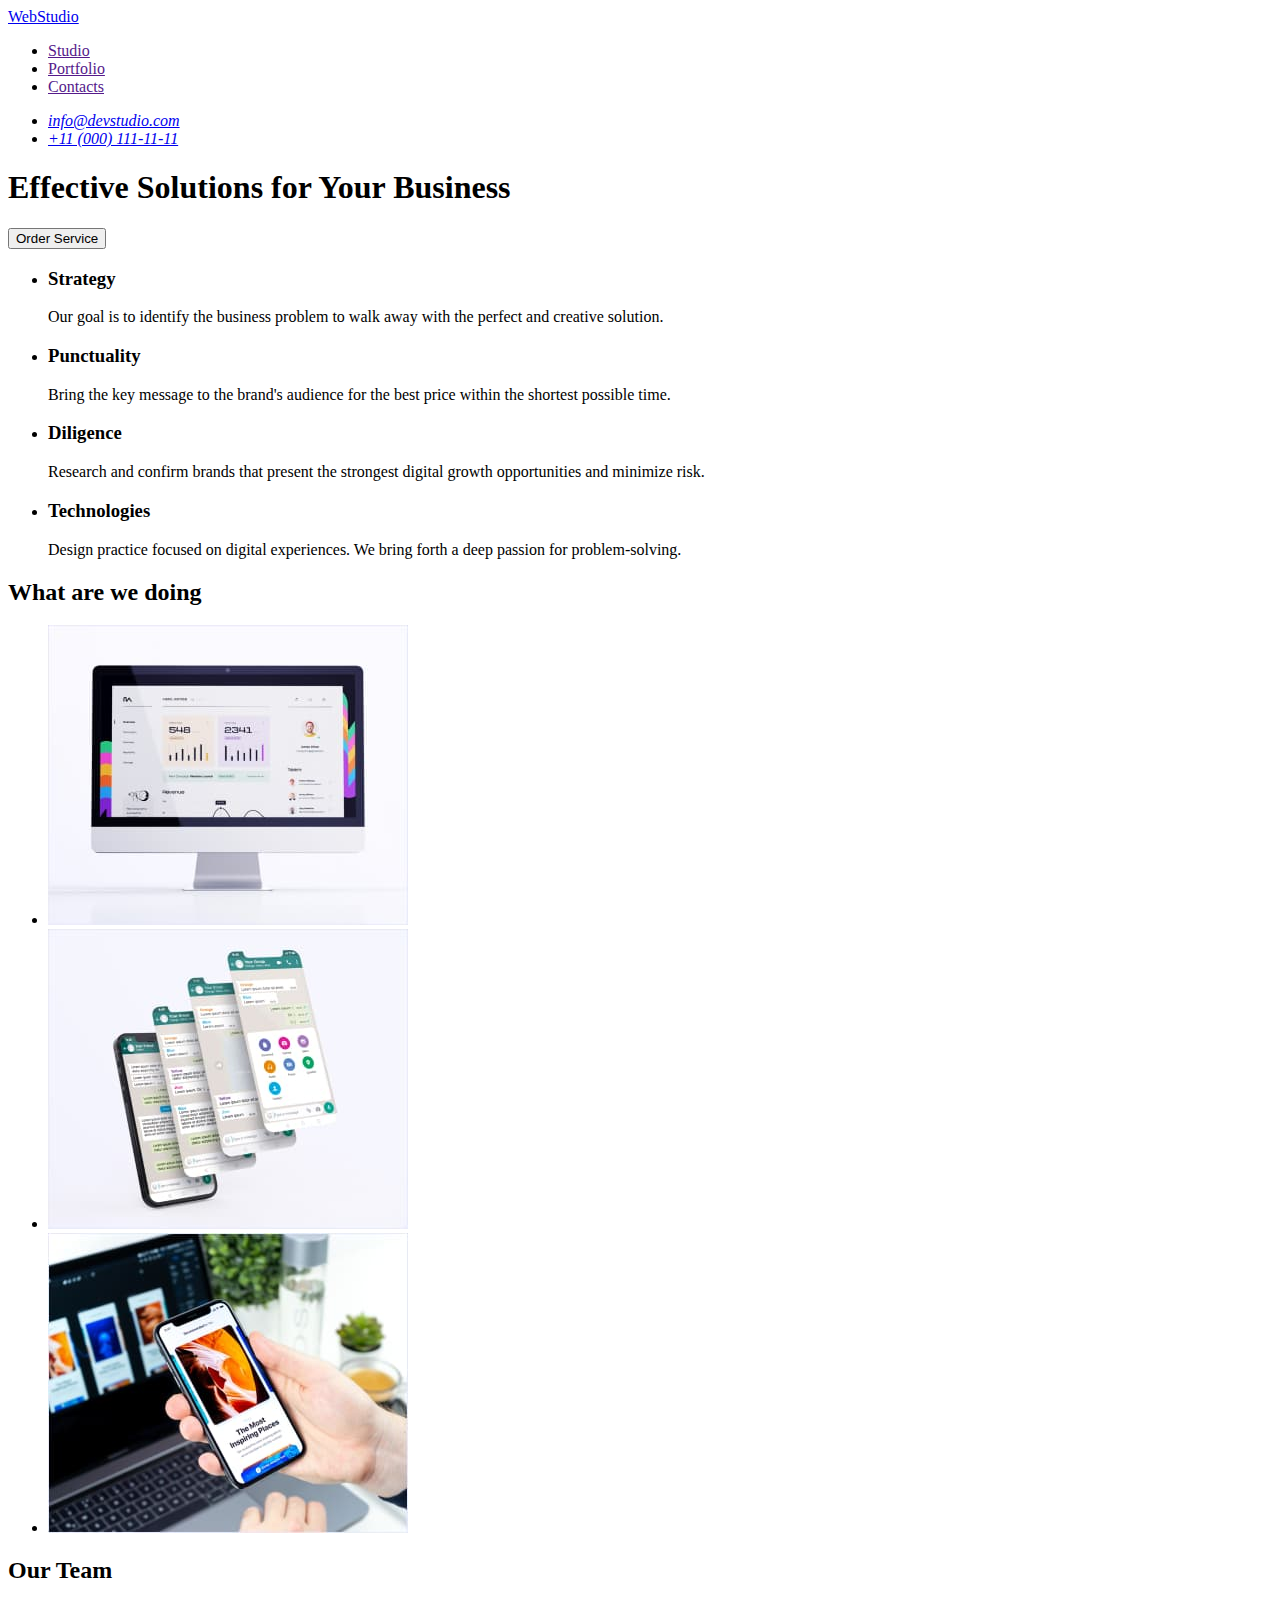
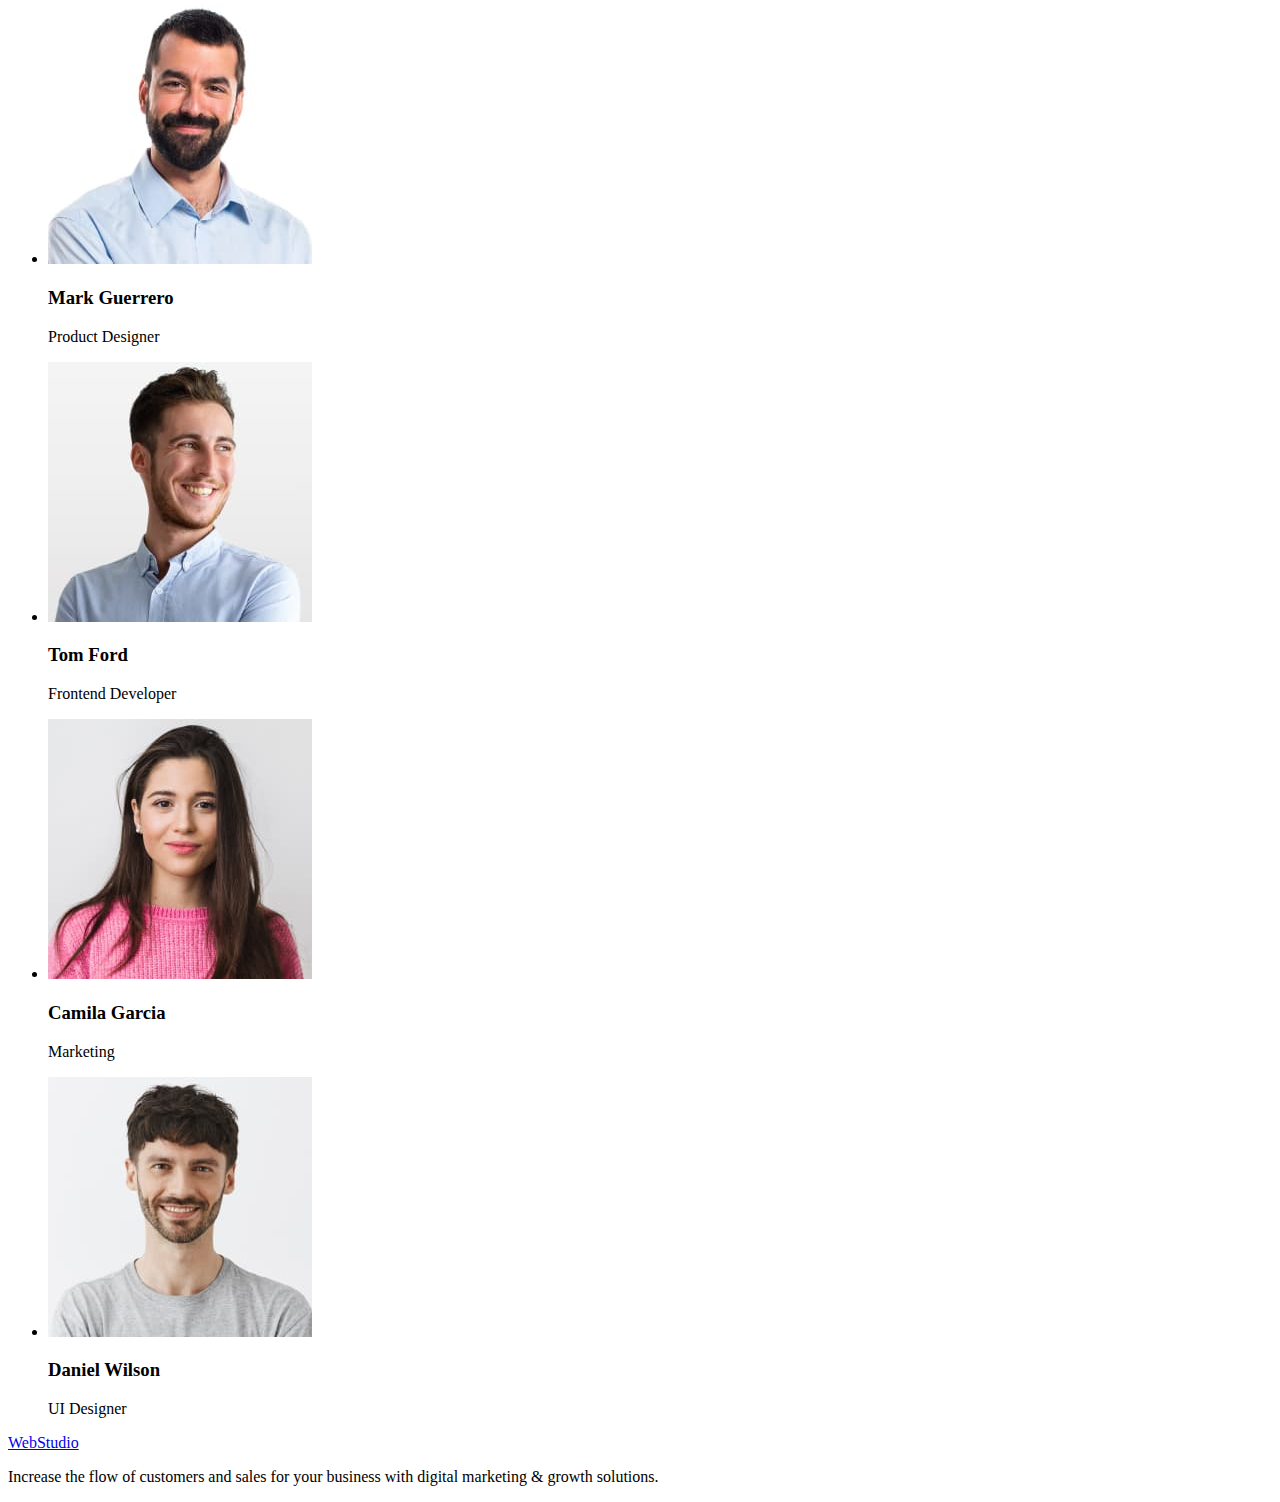
==== index.html @ 47cde06b "Initial commit" ====
<!DOCTYPE html>
<html lang="en">
  <head>
    <meta charset="UTF-8" />
    <meta http-equiv="X-UA-Compatible" content="IE=edge" />
    <meta name="viewport" content="width=device-width, initial-scale=1.0" />
    <title>WebStudio</title>
  </head>
  <body>
    <header>
      <nav>
        <a href="./index.html">WebStudio</a>
        <ul>
          <li><a href="">Studio</a></li>
          <li><a href="">Portfolio</a></li>
          <li><a href="">Contacts</a></li>
        </ul>
      </nav>
      <address>
        <ul>
          <li><a href="mailto:info@devstudio.com">info@devstudio.com</a></li>
          <li><a href="tel:+110001111111">+11 (000) 111-11-11</a></li>
        </ul>
      </address>
    </header>
    <main>
      <section>
        <h1>Effective Solutions for Your Business</h1>
        <button type="button">Order Service</button>
      </section>
      <section>
        <h2 hidden>features</h2>
        <ul>
          <li>
            <h3>Strategy</h3>
            <p>
              Our goal is to identify the business problem to walk away with the
              perfect and creative solution.
            </p>
          </li>
          <li>
            <h3>Punctuality</h3>
            <p>
              Bring the key message to the brand's audience for the best price
              within the shortest possible time.
            </p>
          </li>
          <li>
            <h3>Diligence</h3>
            <p>
              Research and confirm brands that present the strongest digital
              growth opportunities and minimize risk.
            </p>
          </li>
          <li>
            <h3>Technologies</h3>
            <p>
              Design practice focused on digital experiences. We bring forth a
              deep passion for problem-solving.
            </p>
          </li>
        </ul>
      </section>
      <section>
        <h2>What are we doing</h2>
        <ul>
          <li><img src="./images/monitor.jpg" alt="monitor" width="360" /></li>
          <li>
            <img src="./images/phonemenu.jpg" alt="phonemenu" width="360" />
          </li>
          <li>
            <img src="./images/phoneinhand.jpg" alt="phoneinhand" width="360" />
          </li>
        </ul>
      </section>
      <section>
        <h2>Our Team</h2>
        <ul>
          <li>
            <img
              src="./images/MarkGuerrero.jpg"
              alt="MarkGuerrero"
              width="264"
            />
            <h3>Mark Guerrero</h3>
            <p>Product Designer</p>
          </li>
          <li>
            <img src="./images/tomford.jpg" alt="tomford" width="264" />
            <h3>Tom Ford</h3>
            <p>Frontend Developer</p>
          </li>
          <li>
            <img
              src="./images/camilagarcia.jpg"
              alt="camilagarcia"
              width="264"
            />
            <h3>Camila Garcia</h3>
            <p>Marketing</p>
          </li>
          <li>
            <img
              src="./images/danielwilson.jpg"
              alt="danielwilson"
              width="264"
            />
            <h3>Daniel Wilson</h3>
            <p>UI Designer</p>
          </li>
        </ul>
      </section>
    </main>
    <footer>
      <a href="./index.html">WebStudio</a>
      <p>
        Increase the flow of customers and sales for your business with digital
        marketing & growth solutions.
      </p>
    </footer>
  </body>
</html>
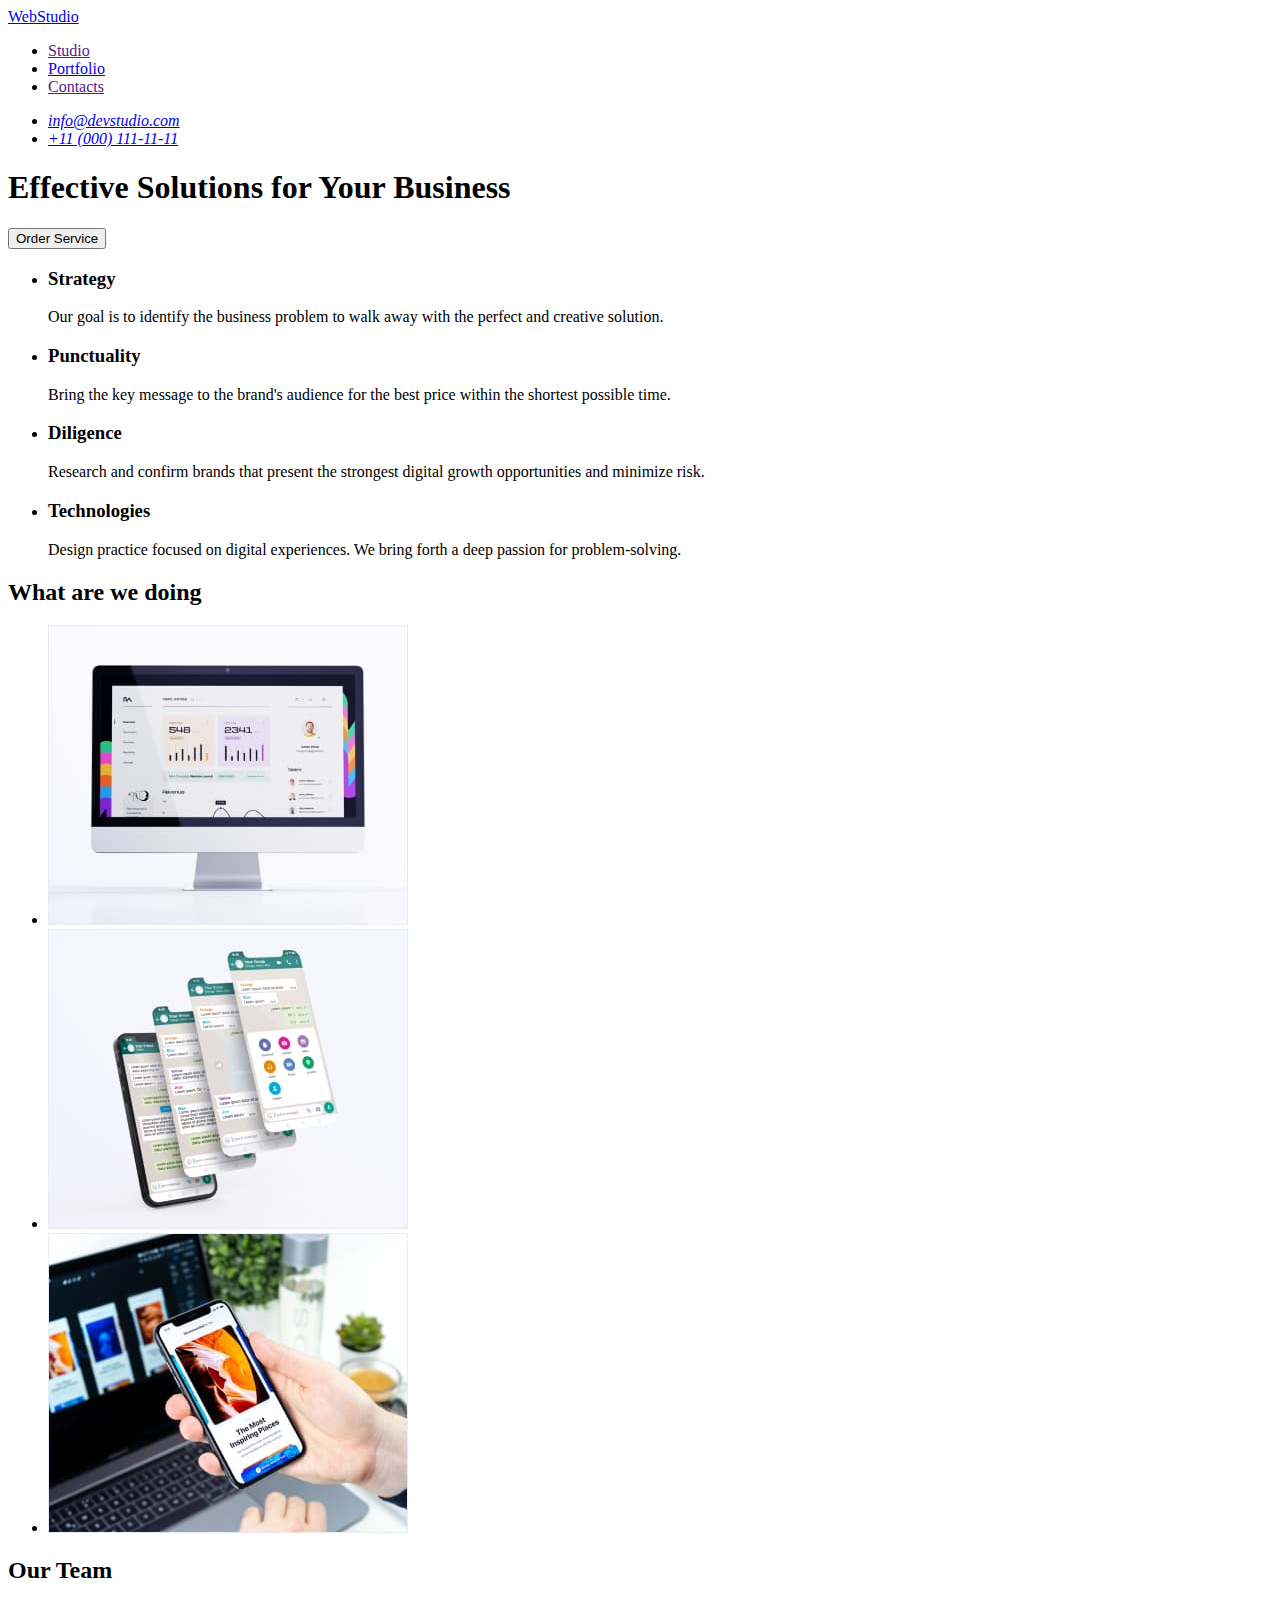
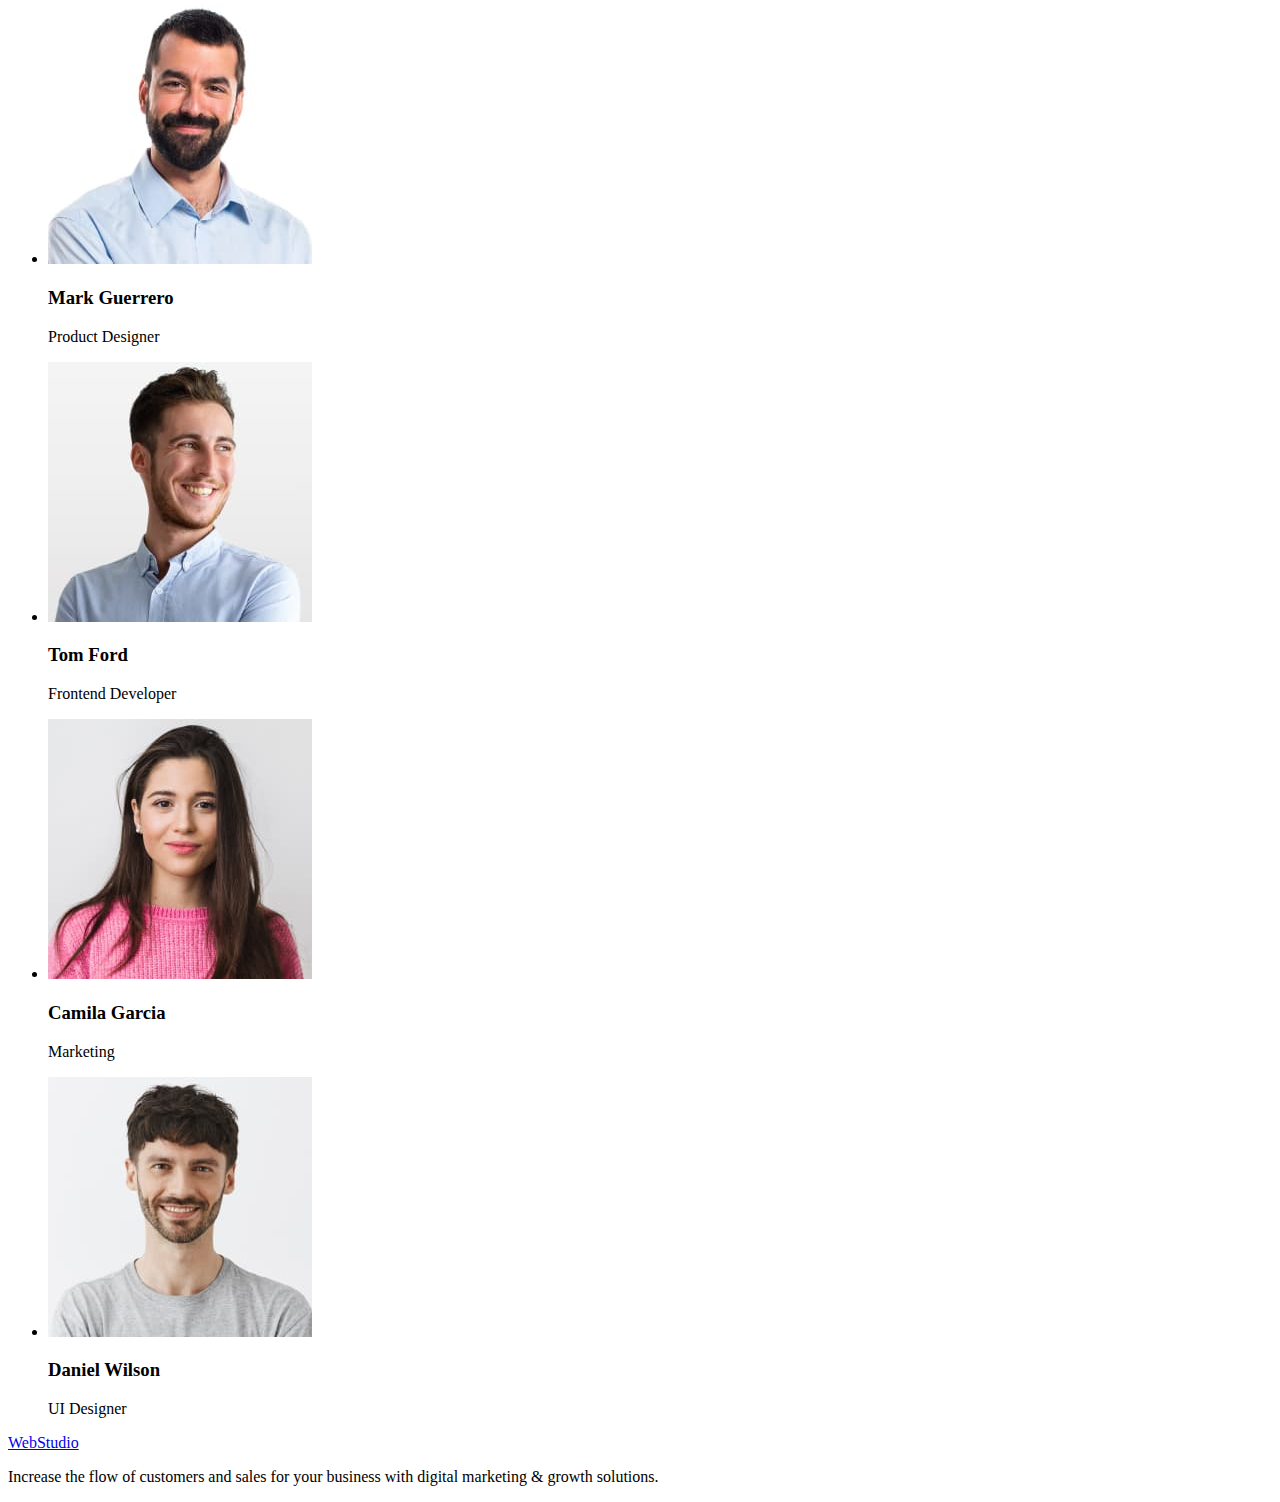
==== commit b45aa0be: "add porfolio" ====
--- a/index.html
+++ b/index.html
@@ -12,7 +12,7 @@
         <a href="./index.html">WebStudio</a>
         <ul>
           <li><a href="">Studio</a></li>
-          <li><a href="">Portfolio</a></li>
+          <li><a href="./portfolio.html">Portfolio</a></li>
           <li><a href="">Contacts</a></li>
         </ul>
       </nav>
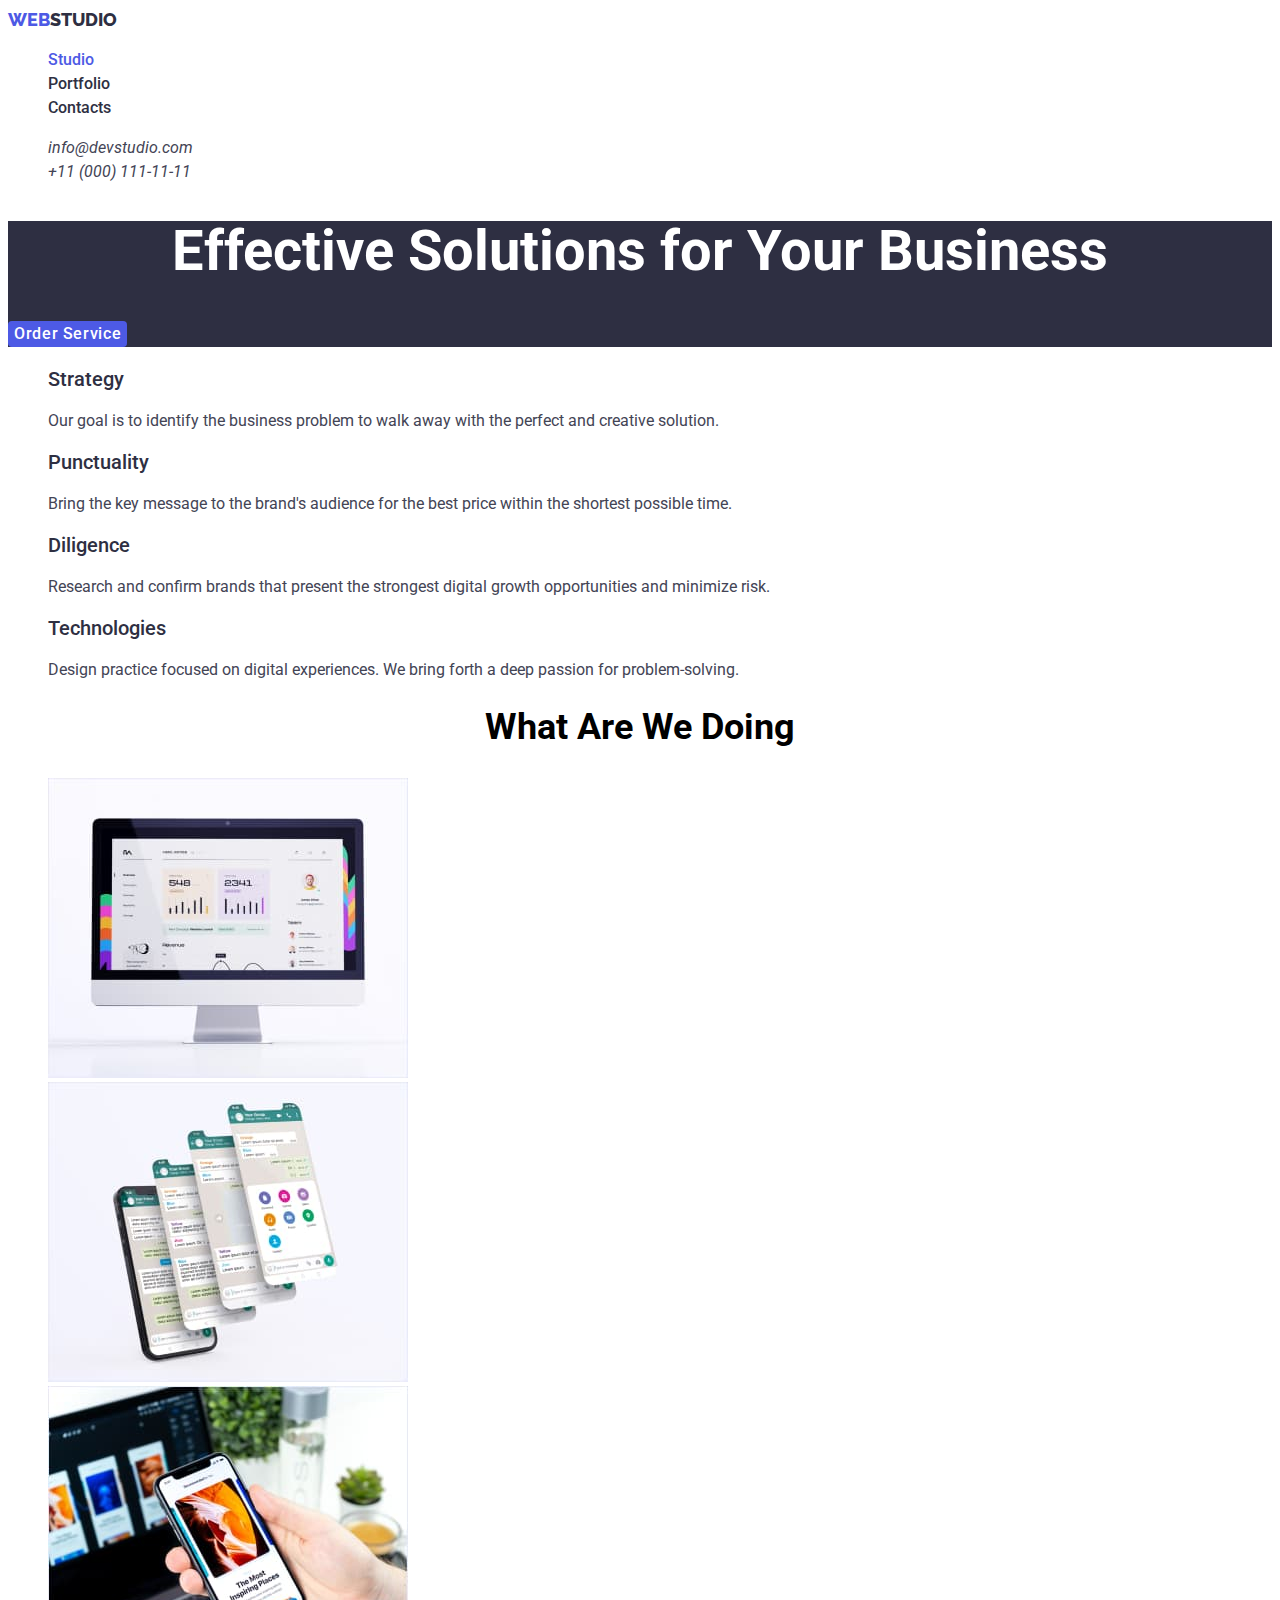
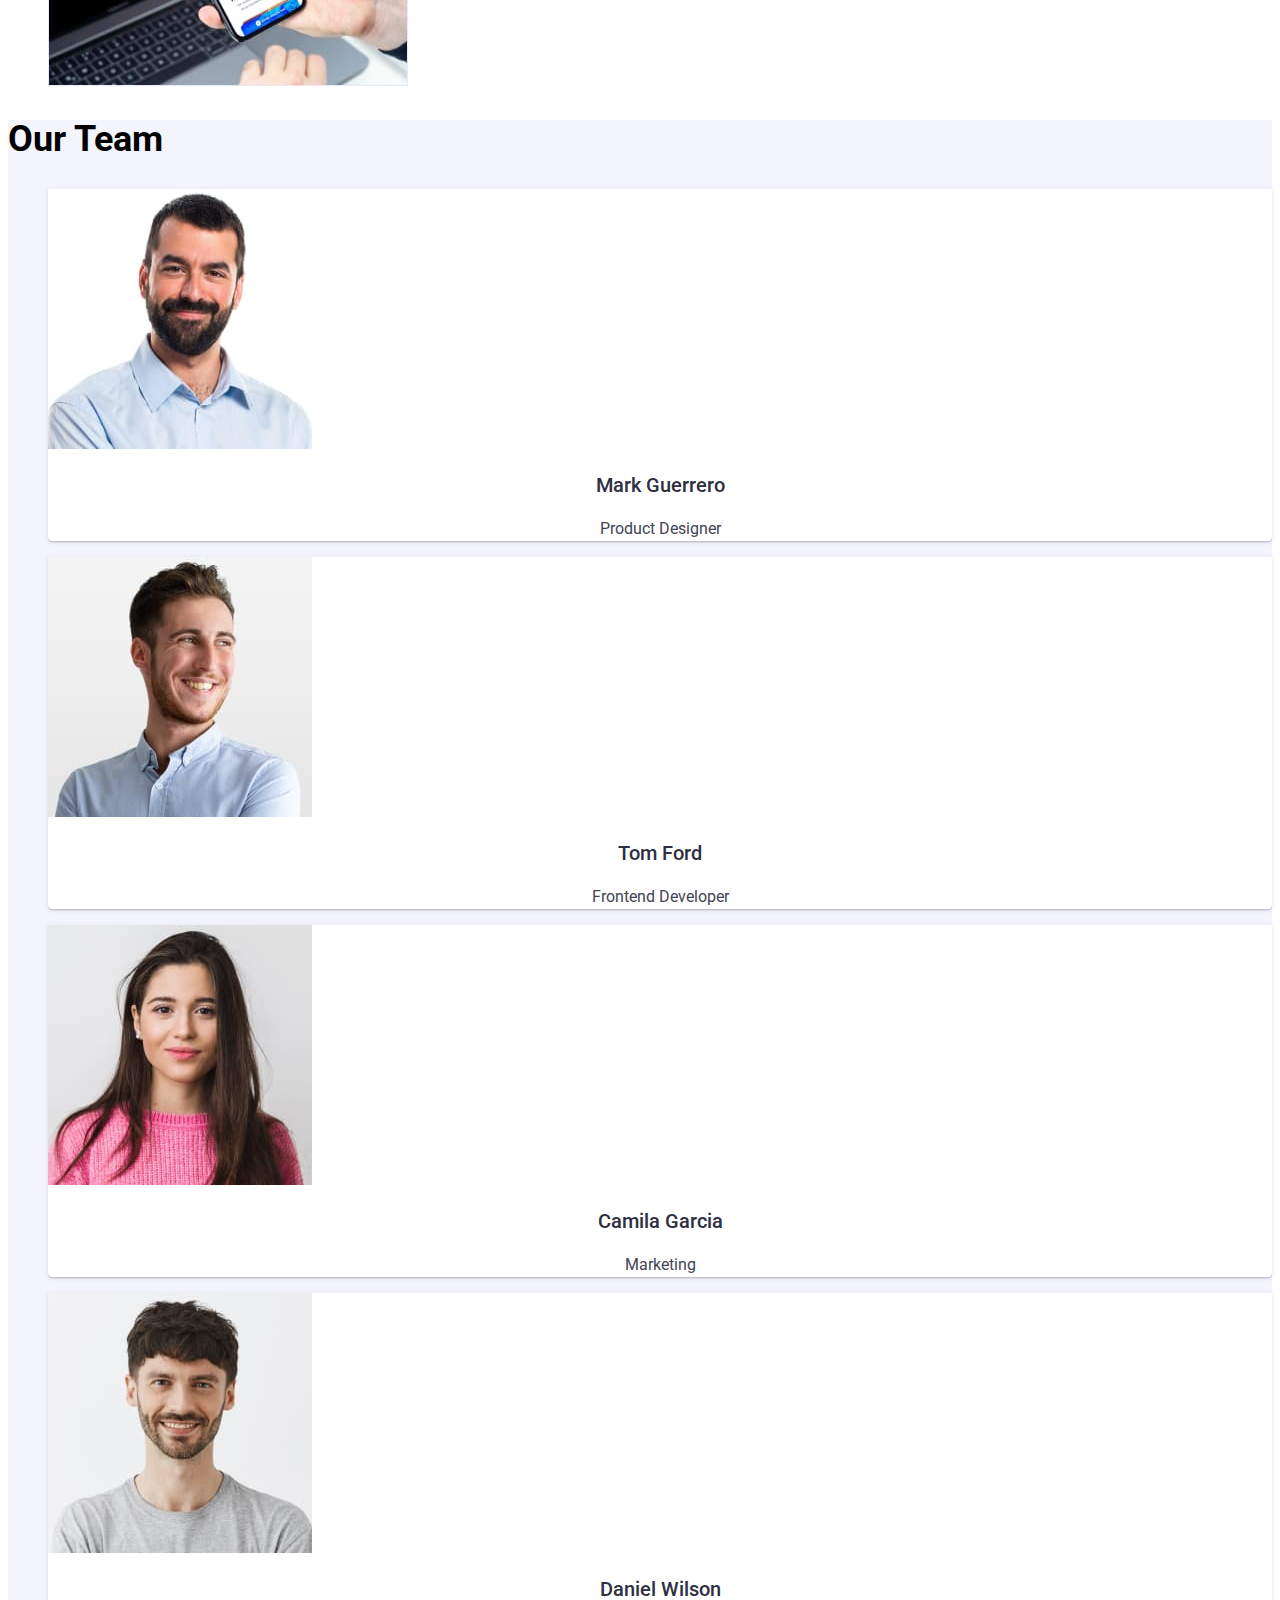
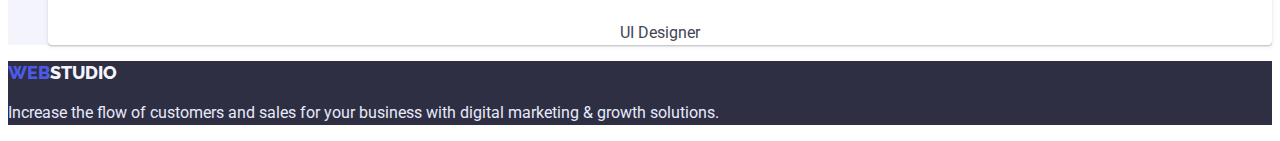
==== commit e2532e0a: "Add portfolio + css" ====
--- a/index.html
+++ b/index.html
@@ -5,56 +5,65 @@
     <meta http-equiv="X-UA-Compatible" content="IE=edge" />
     <meta name="viewport" content="width=device-width, initial-scale=1.0" />
     <title>WebStudio</title>
+    <link rel="preconnect" href="https://fonts.googleapis.com" />
+    <link rel="preconnect" href="https://fonts.gstatic.com" crossorigin />
+    <link
+      href="https://fonts.googleapis.com/css2?family=Raleway:wght@400;500;700&family=Roboto:wght@400;500;700&display=swap"
+      rel="stylesheet"
+    />
+    <link rel="stylesheet" href="./css/style.css" />
   </head>
   <body>
     <header>
       <nav>
-        <a href="./index.html">WebStudio</a>
-        <ul>
-          <li><a href="">Studio</a></li>
+        <a href="./index.html" class="logo"
+          ><span class="logo-clr">Web</span>Studio</a
+        >
+        <ul class="nav-list">
+          <li><a href="" class="current">Studio</a></li>
           <li><a href="./portfolio.html">Portfolio</a></li>
           <li><a href="">Contacts</a></li>
         </ul>
       </nav>
       <address>
-        <ul>
+        <ul class="nav-link">
           <li><a href="mailto:info@devstudio.com">info@devstudio.com</a></li>
           <li><a href="tel:+110001111111">+11 (000) 111-11-11</a></li>
         </ul>
       </address>
     </header>
     <main>
-      <section>
-        <h1>Effective Solutions for Your Business</h1>
-        <button type="button">Order Service</button>
+      <section class="hero">
+        <h1 class="hero-logo">Effective Solutions for Your Business</h1>
+        <button type="button" class="hero-btn">Order Service</button>
       </section>
       <section>
         <h2 hidden>features</h2>
-        <ul>
+        <ul class="features-list">
           <li>
-            <h3>Strategy</h3>
-            <p>
+            <h3 class="title">Strategy</h3>
+            <p class="skill-text">
               Our goal is to identify the business problem to walk away with the
               perfect and creative solution.
             </p>
           </li>
           <li>
-            <h3>Punctuality</h3>
-            <p>
+            <h3 class="title">Punctuality</h3>
+            <p class="skill-text">
               Bring the key message to the brand's audience for the best price
               within the shortest possible time.
             </p>
           </li>
           <li>
-            <h3>Diligence</h3>
-            <p>
+            <h3 class="title">Diligence</h3>
+            <p class="skill-text">
               Research and confirm brands that present the strongest digital
               growth opportunities and minimize risk.
             </p>
           </li>
           <li>
-            <h3>Technologies</h3>
-            <p>
+            <h3 class="title">Technologies</h3>
+            <p class="skill-text">
               Design practice focused on digital experiences. We bring forth a
               deep passion for problem-solving.
             </p>
@@ -62,7 +71,7 @@
         </ul>
       </section>
       <section>
-        <h2>What are we doing</h2>
+        <h2 class="job-title">What are we doing</h2>
         <ul>
           <li><img src="./images/monitor.jpg" alt="monitor" width="360" /></li>
           <li>
@@ -73,47 +82,50 @@
           </li>
         </ul>
       </section>
-      <section>
-        <h2>Our Team</h2>
-        <ul>
-          <li>
+      <section class="our-team">
+        <h2 class="team-head">Our Team</h2>
+        <ul class="team-list">
+          <li class="team-person">
             <img
               src="./images/MarkGuerrero.jpg"
               alt="MarkGuerrero"
               width="264"
             />
-            <h3>Mark Guerrero</h3>
-            <p>Product Designer</p>
+            <h3 class="name">Mark Guerrero</h3>
+            <p class="team-position">Product Designer</p>
           </li>
-          <li>
+          <li class="team-person">
             <img src="./images/tomford.jpg" alt="tomford" width="264" />
-            <h3>Tom Ford</h3>
-            <p>Frontend Developer</p>
+            <h3 class="name">Tom Ford</h3>
+            <p class="team-position">Frontend Developer</p>
           </li>
-          <li>
+          <li class="team-person">
             <img
               src="./images/camilagarcia.jpg"
               alt="camilagarcia"
               width="264"
             />
-            <h3>Camila Garcia</h3>
-            <p>Marketing</p>
+            <h3 class="name">Camila Garcia</h3>
+            <p class="team-position">Marketing</p>
           </li>
-          <li>
+          <li class="team-person">
             <img
               src="./images/danielwilson.jpg"
               alt="danielwilson"
               width="264"
             />
-            <h3>Daniel Wilson</h3>
-            <p>UI Designer</p>
+            <h3 class="name">Daniel Wilson</h3>
+            <p class="team-position">UI Designer</p>
           </li>
         </ul>
       </section>
     </main>
     <footer>
-      <a href="./index.html">WebStudio</a>
-      <p>
+      <a href="./index.html" class="logo"
+        ><span class="logo-clr">Web</span
+        ><span class="logo-clr-foot">Studio</span></a
+      >
+      <p class="foot-text">
         Increase the flow of customers and sales for your business with digital
         marketing & growth solutions.
       </p>
--- a/css/style.css
+++ b/css/style.css
@@ -0,0 +1,216 @@
+:root {
+  --clr-brand: #4d5ae5;
+  --clr-theme: #2e2f42;
+  --clr-white: #ffffff;
+  --clr-smoke: #f4f4fd;
+  --clr-text: #434455;
+  --clr-border: #e7e9fc;
+}
+
+/* Base */
+
+body {
+  font-family: "Roboto", sans-serif;
+  background-color: var(--clr-white);
+}
+
+a {
+  text-decoration: none;
+}
+
+ul {
+  list-style: none;
+}
+
+/* Header */
+
+.logo {
+  color: var(--clr-theme);
+  font-family: "Raleway", sans-serif;
+  font-weight: 800;
+  font-size: 18px;
+  line-height: 1.33;
+  text-transform: uppercase;
+}
+
+.logo-clr {
+  color: var(--clr-brand);
+}
+
+.nav-list a {
+  color: var(--clr-theme);
+  font-weight: 500;
+  font-size: 16px;
+  line-height: 1.5;
+}
+
+.nav-list a:hover,
+.nav-list a:focus {
+  color: var(--clr-brand);
+}
+
+.nav-list a.current {
+  color: var(--clr-brand);
+}
+
+.nav-link a {
+  color: var(--clr-text);
+  font-weight: 400;
+  font-size: 16px;
+  line-height: 1.5;
+}
+
+.nav-link a:hover,
+.nav-link a:focus {
+  color: var(--clr-brand);
+}
+
+/* Hero */
+.hero {
+  background-color: var(--clr-theme);
+}
+
+.hero-logo {
+  color: var(--clr-white);
+  font-weight: 700;
+  font-size: 56px;
+  line-height: 1.1;
+  text-align: center;
+}
+
+.hero-btn {
+  background-color: var(--clr-brand);
+  color: var(--clr-white);
+  border: none;
+  border-radius: 4px;
+  font-family: inherit;
+  font-weight: 500;
+  font-size: 16px;
+  line-height: 1.5;
+  align-items: center;
+  letter-spacing: 0.04em;
+}
+
+.hero-btn:hover,
+.hero-btn:focus {
+  background-color: #404bbf;
+}
+
+/* Features */
+
+.features-list .title {
+  color: var(--clr-theme);
+  font-weight: 500;
+  font-size: 20px;
+  line-height: 1.2;
+}
+
+.skill-text {
+  color: var(--clr-text);
+  font-weight: 400;
+  font-size: 16px;
+  line-break: 1.5;
+}
+
+/* What are we doing */
+
+.job-title {
+  font-weight: 700;
+  font-size: 36px;
+  line-height: 1.1;
+  text-align: center;
+  text-transform: capitalize;
+}
+
+.our-team {
+  background-color: var(--clr-smoke);
+}
+
+.team-head {
+  font-weight: 700;
+  font-size: 36px;
+  line-height: 1.1;
+}
+
+.team-person {
+  background-color: var(--clr-white);
+  box-shadow: 0px 1px 6px rgba(46, 47, 66, 0.08),
+    0px 1px 1px rgba(46, 47, 66, 0.16), 0px 2px 1px rgba(46, 47, 66, 0.08);
+  border-radius: 0px 0px 4px 4px;
+}
+
+.team-list .name {
+  color: var(--clr-theme);
+  font-weight: 500;
+  font-size: 20px;
+  line-height: 1.2;
+  text-align: center;
+}
+
+.team-position {
+  color: var(--clr-text);
+  font-weight: 400;
+  font-size: 16px;
+  line-height: 1.5;
+  text-align: center;
+}
+
+/* Footer */
+
+footer {
+  background-color: var(--clr-theme);
+}
+
+.logo-foot {
+  color: var(--clr-smoke);
+}
+
+.foot-text {
+  color: var(--clr-border);
+  font-weight: 400;
+  font-size: 16px;
+  line-height: 1.5;
+}
+
+.logo-clr-foot {
+  color: var(--clr-smoke);
+}
+
+/* PORTFOLIO */
+
+/* filter btn */
+
+.filter-btn {
+  font-weight: 500;
+  font-size: 16px;
+  line-height: 1.5;
+  background-color: var(--clr-smoke);
+  border: 1px solid var(--clr-border);
+  border-radius: 4px;
+  color: var(--clr-brand);
+}
+
+.filter-btn:hover {
+  background-color: #404bbf;
+  color: #ffffff;
+}
+
+/* Project examples */
+
+.project-link {
+  border: 1px solid var(--clr-border);
+}
+
+.project-name {
+  font-weight: 500;
+  font-size: 20px;
+  line-height: 1.2;
+  color: var(--clr-theme);
+}
+
+.project-text {
+  font-weight: 400;
+  font-size: 16px;
+  line-height: 1.5;
+  color: var(--clr-theme);
+}
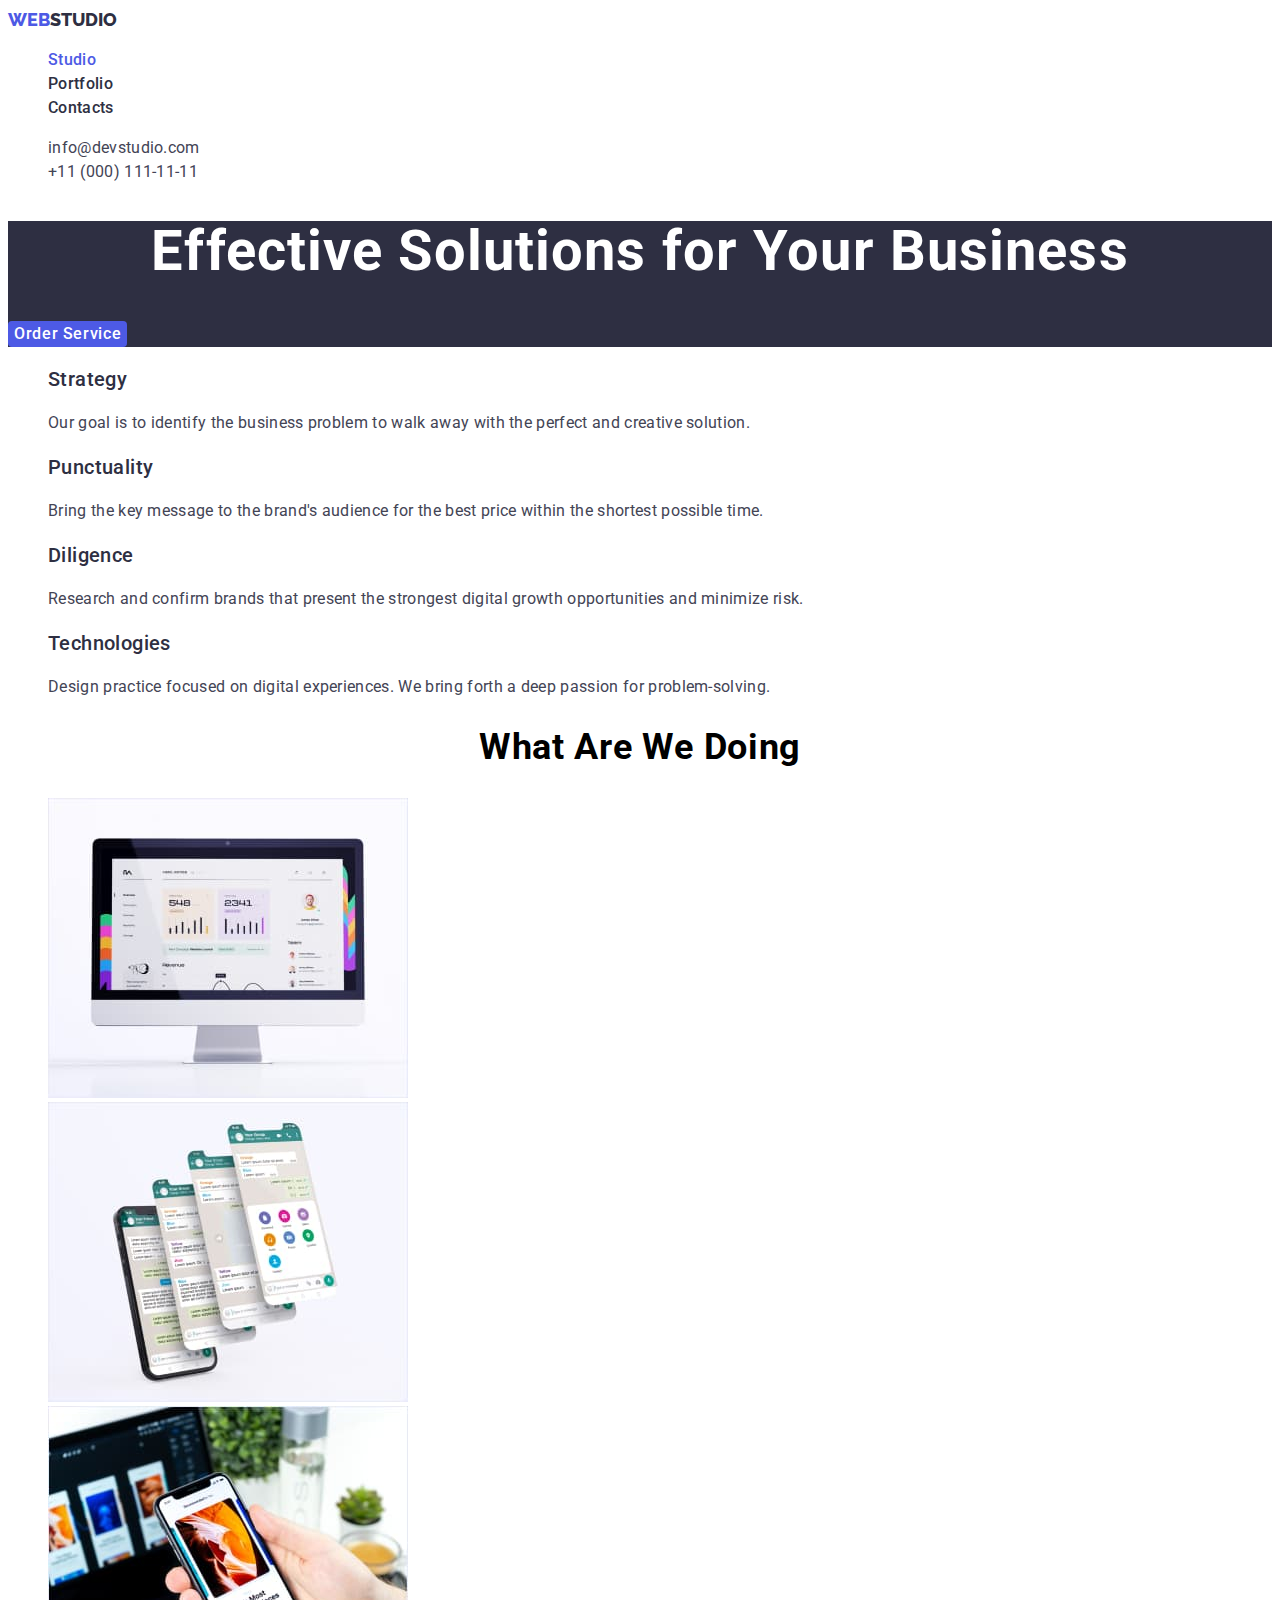
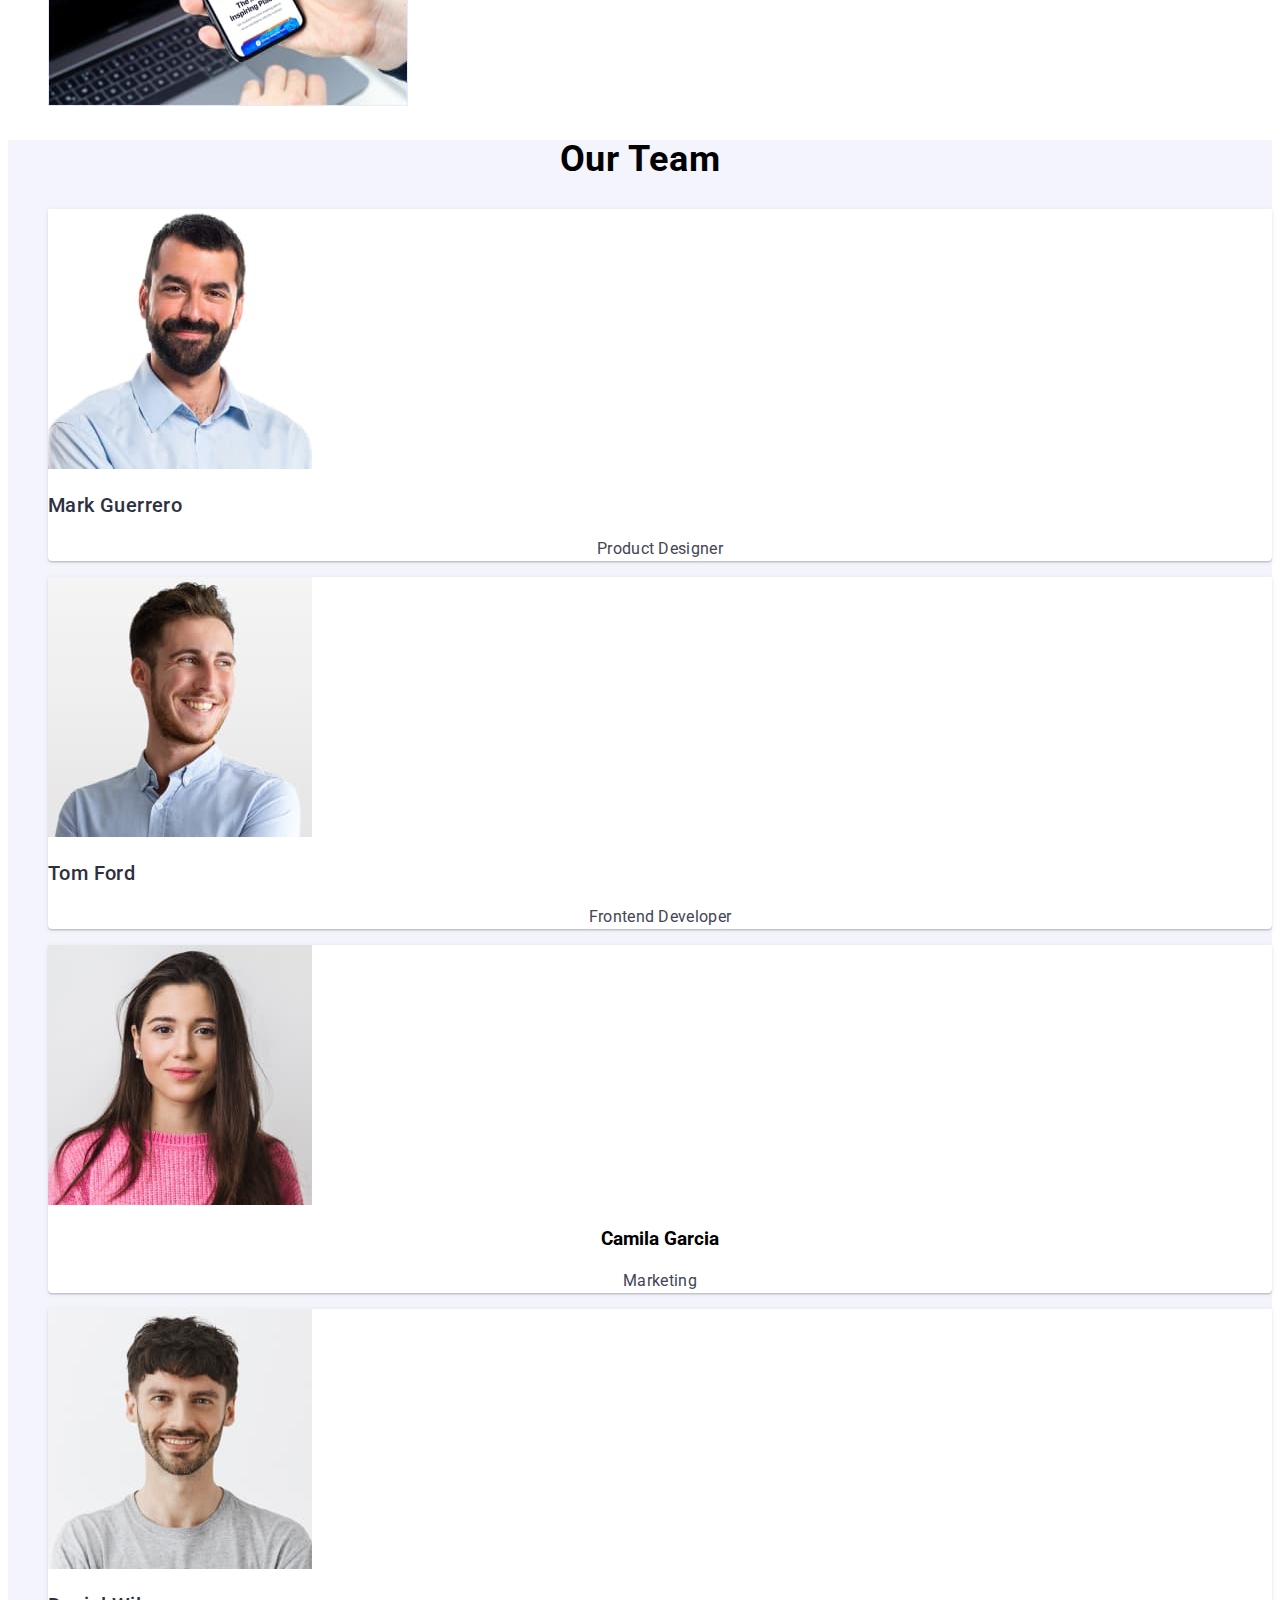
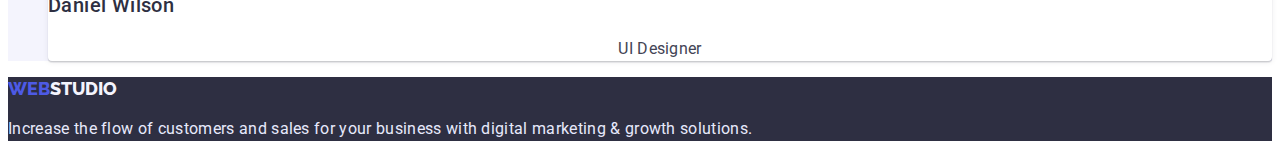
==== commit 75ed2ae2: "Second try" ====
--- a/index.html
+++ b/index.html
@@ -41,29 +41,29 @@
         <h2 hidden>features</h2>
         <ul class="features-list">
           <li>
-            <h3 class="title">Strategy</h3>
-            <p class="skill-text">
+            <h3 class="section-subtitle">Strategy</h3>
+            <p class="text">
               Our goal is to identify the business problem to walk away with the
               perfect and creative solution.
             </p>
           </li>
           <li>
-            <h3 class="title">Punctuality</h3>
-            <p class="skill-text">
+            <h3 class="section-subtitle">Punctuality</h3>
+            <p class="text">
               Bring the key message to the brand's audience for the best price
               within the shortest possible time.
             </p>
           </li>
           <li>
-            <h3 class="title">Diligence</h3>
-            <p class="skill-text">
+            <h3 class="section-subtitle">Diligence</h3>
+            <p class="text">
               Research and confirm brands that present the strongest digital
               growth opportunities and minimize risk.
             </p>
           </li>
           <li>
-            <h3 class="title">Technologies</h3>
-            <p class="skill-text">
+            <h3 class="section-subtitle">Technologies</h3>
+            <p class="text">
               Design practice focused on digital experiences. We bring forth a
               deep passion for problem-solving.
             </p>
@@ -71,7 +71,7 @@
         </ul>
       </section>
       <section>
-        <h2 class="job-title">What are we doing</h2>
+        <h2 class="section-title">What are we doing</h2>
         <ul>
           <li><img src="./images/monitor.jpg" alt="monitor" width="360" /></li>
           <li>
@@ -83,7 +83,7 @@
         </ul>
       </section>
       <section class="our-team">
-        <h2 class="team-head">Our Team</h2>
+        <h2 class="section-title">Our Team</h2>
         <ul class="team-list">
           <li class="team-person">
             <img
@@ -91,13 +91,13 @@
               alt="MarkGuerrero"
               width="264"
             />
-            <h3 class="name">Mark Guerrero</h3>
-            <p class="team-position">Product Designer</p>
+            <h3 class="section-subtitle">Mark Guerrero</h3>
+            <p class="text">Product Designer</p>
           </li>
           <li class="team-person">
             <img src="./images/tomford.jpg" alt="tomford" width="264" />
-            <h3 class="name">Tom Ford</h3>
-            <p class="team-position">Frontend Developer</p>
+            <h3 class="section-subtitle">Tom Ford</h3>
+            <p class="text">Frontend Developer</p>
           </li>
           <li class="team-person">
             <img
@@ -105,8 +105,8 @@
               alt="camilagarcia"
               width="264"
             />
-            <h3 class="name">Camila Garcia</h3>
-            <p class="team-position">Marketing</p>
+            <h3 class="subtitle">Camila Garcia</h3>
+            <p class="text">Marketing</p>
           </li>
           <li class="team-person">
             <img
@@ -114,8 +114,8 @@
               alt="danielwilson"
               width="264"
             />
-            <h3 class="name">Daniel Wilson</h3>
-            <p class="team-position">UI Designer</p>
+            <h3 class="section-subtitle">Daniel Wilson</h3>
+            <p class="text">UI Designer</p>
           </li>
         </ul>
       </section>
--- a/css/style.css
+++ b/css/style.css
@@ -12,6 +12,7 @@
 body {
   font-family: "Roboto", sans-serif;
   background-color: var(--clr-white);
+  font-size: 16px;
 }
 
 a {
@@ -40,8 +41,8 @@
 .nav-list a {
   color: var(--clr-theme);
   font-weight: 500;
-  font-size: 16px;
   line-height: 1.5;
+  letter-spacing: 0.02em;
 }
 
 .nav-list a:hover,
@@ -55,9 +56,10 @@
 
 .nav-link a {
   color: var(--clr-text);
-  font-weight: 400;
   font-size: 16px;
   line-height: 1.5;
+  letter-spacing: 0.02em;
+  font-style: normal;
 }
 
 .nav-link a:hover,
@@ -72,10 +74,10 @@
 
 .hero-logo {
   color: var(--clr-white);
-  font-weight: 700;
   font-size: 56px;
   line-height: 1.1;
   text-align: center;
+  letter-spacing: 0.02em;
 }
 
 .hero-btn {
@@ -85,10 +87,11 @@
   border-radius: 4px;
   font-family: inherit;
   font-weight: 500;
-  font-size: 16px;
   line-height: 1.5;
   align-items: center;
   letter-spacing: 0.04em;
+  font-size: 16px;
+  cursor: pointer;
 }
 
 .hero-btn:hover,
@@ -98,38 +101,34 @@
 
 /* Features */
 
-.features-list .title {
+.section-subtitle {
   color: var(--clr-theme);
   font-weight: 500;
   font-size: 20px;
   line-height: 1.2;
+  letter-spacing: 0.02em;
 }
 
-.skill-text {
+.text {
   color: var(--clr-text);
-  font-weight: 400;
-  font-size: 16px;
-  line-break: 1.5;
+  line-height: 1.5;
+  letter-spacing: 0.02em;
 }
 
 /* What are we doing */
 
-.job-title {
-  font-weight: 700;
+.section-title {
   font-size: 36px;
   line-height: 1.1;
   text-align: center;
   text-transform: capitalize;
+  letter-spacing: 0.02em;
 }
+
+/* Our team */
 
 .our-team {
   background-color: var(--clr-smoke);
-}
-
-.team-head {
-  font-weight: 700;
-  font-size: 36px;
-  line-height: 1.1;
 }
 
 .team-person {
@@ -139,19 +138,11 @@
   border-radius: 0px 0px 4px 4px;
 }
 
-.team-list .name {
-  color: var(--clr-theme);
-  font-weight: 500;
-  font-size: 20px;
-  line-height: 1.2;
+.team-list .subtitle {
   text-align: center;
 }
 
-.team-position {
-  color: var(--clr-text);
-  font-weight: 400;
-  font-size: 16px;
-  line-height: 1.5;
+.team-list .text {
   text-align: center;
 }
 
@@ -167,9 +158,8 @@
 
 .foot-text {
   color: var(--clr-border);
-  font-weight: 400;
-  font-size: 16px;
   line-height: 1.5;
+  letter-spacing: 0.02em;
 }
 
 .logo-clr-foot {
@@ -188,6 +178,8 @@
   border: 1px solid var(--clr-border);
   border-radius: 4px;
   color: var(--clr-brand);
+  letter-spacing: 0.04em;
+  cursor: pointer;
 }
 
 .filter-btn:hover {
@@ -200,17 +192,3 @@
 .project-link {
   border: 1px solid var(--clr-border);
 }
-
-.project-name {
-  font-weight: 500;
-  font-size: 20px;
-  line-height: 1.2;
-  color: var(--clr-theme);
-}
-
-.project-text {
-  font-weight: 400;
-  font-size: 16px;
-  line-height: 1.5;
-  color: var(--clr-theme);
-}
